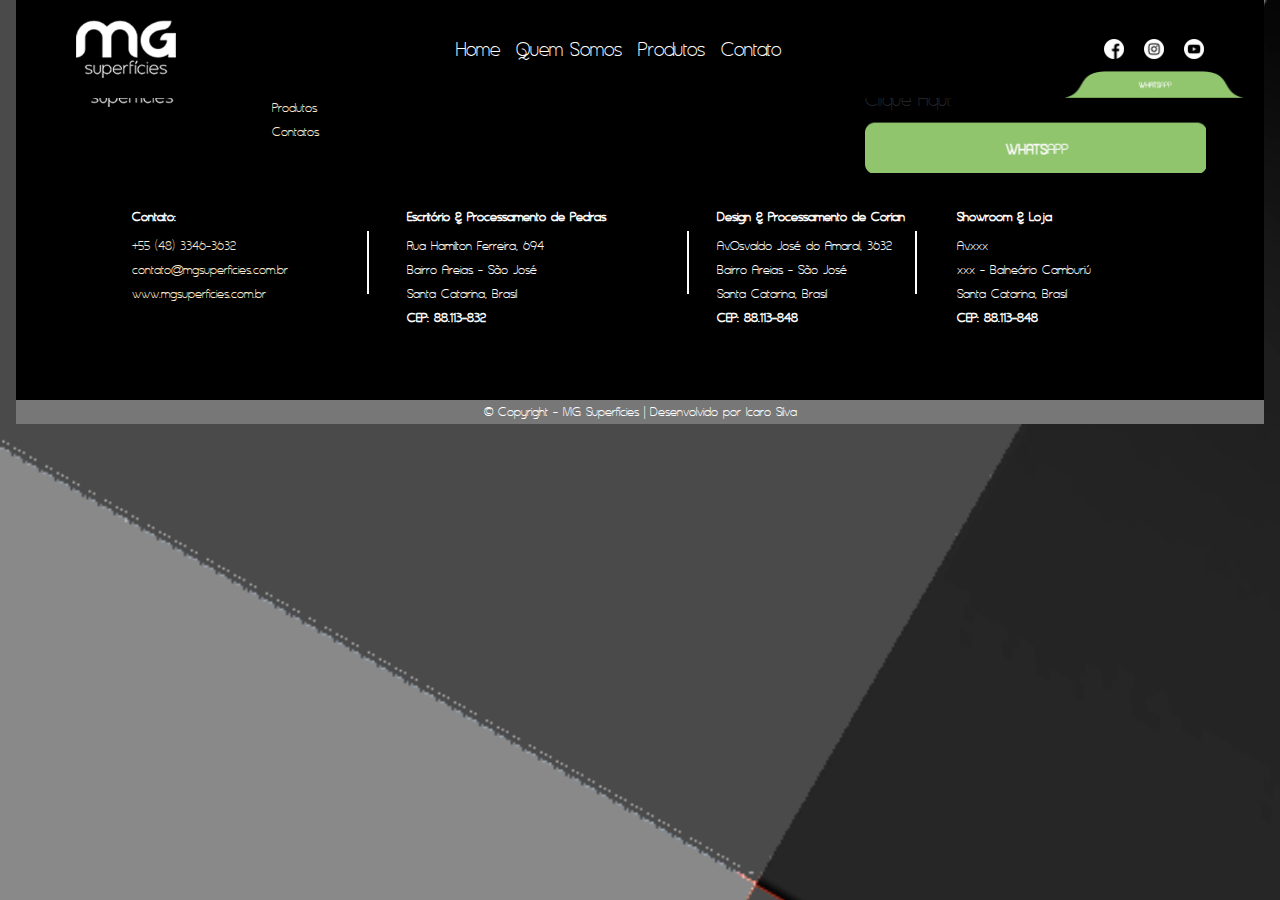
==== contatos/contatos.html @ 0e31f414 "Site Criado" ====
<!doctype html>
<html lang="en">

<head>
    <meta charset="utf-8">
    <meta name="viewport" content="width=device-width, initial-scale=1 shrink-to-fit=no">
    <title>Contato - MG Superfícies</title>


    <!-- Bootstrap core CSS -->
    <link href="../css/bootstrap.min.css" rel="stylesheet">

    <style>
        .bd-placeholder-img {
            font-size: 1.125rem;
            text-anchor: middle;
            -webkit-user-select: none;
            -moz-user-select: none;
            user-select: none;
        }


        @media (min-width: 768px) {
            .bd-placeholder-img-lg {
                font-size: 3.5rem;
            }
        }
    </style>

    <link href=".css/carousel.css" rel="stylesheet">
    <link rel="stylesheet" href="../css/navbar.css">
    <link rel="stylesheet" href="../css/styles.css">
</head>

<body>

    <header>
        <nav class="navbar navbar-expand-lg navbar-dark bg-dark  fixed-top fon"
            style="width: 1248px; margin: auto; background-image: url(../img/BARRA\ CABEÇALHO.png);">

            <a href="index.html" class="navbar-brand" style="margin-left: 60px;">
                <img src="../img/LOGO MG SUP.png" alt="" width="100px">
            </a>

            <a href="" class="navbar-brand">
                <div id="btn-wpp">
                    <img src="../img/BOTÃO WTHS.png" width="180px">
                </div>
            </a>

            <div class="collapse navbar-collapse " style="position: absolute; right: 475px; font-size: 24px;">
                <ul class="navbar-nav">
                    <li class="nav-item">
                        <a class="nav-link active" aria-current="page" href="../index.html">Home</a>
                    </li>
                    <li class="nav-item">
                        <a class="nav-link active" aria-current="page" href="../quem-somos/quem-somos.html">Quem
                            Somos</a>
                    </li>
                    <li class="nav-item">
                        <a class="nav-link active" aria-current="page" href="../produtos/produtos.html">Produtos</a>
                    </li>
                    <li class="nav-item">
                        <a class="nav-link active" aria-current="page" href="../contatos/contatos.html">Contato</a>
                    </li>


                </ul>
            </div>

            <div class="collapse navbar-collapse">
                <ul class="navbar-nav" style="margin-left: auto; margin-right: 50px;">
                    <li class="nav-item">
                        <a href="https://www.facebook.com">
                            <img src="../img/facebook.png" width="20px" style="margin: 10px;">
                        </a>
                    </li>

                    <li class="nav-item">
                        <a href="https://www.instagram.com">
                            <img src="../img/instagram.png" width="20px" style="margin: 10px;">
                        </a>
                    </li>

                    <li class="nav-item">
                        <a href="https://www.youtube.com">
                            <img src="../img/youtube.png" width="20px" style="margin: 10px;">
                        </a>
                    </li>
                </ul>
            </div>


            <a href=""></a>
        </nav>
    </header>

    <main class="clearfix" style="width: 1248px; margin: auto;">








        <!-- FOOTER -->
        <footer style="background-image: url('../img/Fundo\ -\ COMPLET.png'); height: 400px;">
            <br><br>
            <div class="container">
                <div class="row">
                    <div class="col-md-2">
                        <a href="#">
                            <img src="../img/LOGO MG SUP.png" width="100px">
                        </a>
                    </div>
                    <div class="col-md-2">
                        <a href="../index.html">Home</a><br>
                        <a href="../quem-somos/quem-somos.html">Quem Somos</a><br>
                        <a href="../produtos/produtos.html">Produtos</a><br>
                        <a href="../contatos/contatos.html">Contatos</a>
                    </div>
                    <div class="col-md-2">
                        <a href="">Nossos Consultores</a><br>
                        <a href="">Regiões</a>
                    </div>
                    <div class="col-md-2">
                        <a href="">Trabalhe Conosco</a><br>
                        <a href="">Agende uma Visita</a>
                    </div>
                    <div class="col-md-4" style="position: absolute; right: 0;">
                        <h4>SAC via Whatsapp</h4>
                        <h4>Clique Aqui: </h4>
                        <a href="">
                            <img src="../img/botão wpp footer.png" alt="">
                        </a>
                    </div>
                </div>
                <br><br>
                <div class="row clearfix" style="margin: 10px; padding: 5px;">

                    <div class="col-md-3" style="position: absolute; left: 120px; color: white;">
                        <h6>
                            <strong>Contato: </strong><br>
                        </h6>
                        <a href="">+55 (48) 3346-3632</a><br>
                        <a href="">contato@mgsuperficies.com.br</a><br>
                        <a href="">www.mgsuperficies.com.br</a>
                    </div>
                    <div class="col-md-1" style="position: absolute; left: 355px;">
                        <br>
                        <img src="../img/Retângulo 7 copiar - ENDEREÇOS.png" alt="">
                    </div>
                    <div class="col-md-3" style="position: absolute; left: 395px; color: white;">
                        <h6>
                            <strong>Escritório & Processamento de Pedras</strong><br>
                        </h6>
                        <p>
                            Rua Hamilton Ferreira, 694 <br>
                            Bairro Areias - São José <br>
                            Santa Catarina, Brasil <br>
                            <strong>CEP: 88.113-832</strong>
                        </p>
                    </div>
                    <div class="col-md-1" style="position: absolute; left: 675px;">
                        <br>
                        <img src="../img/Retângulo 7 copiar - ENDEREÇOS.png" alt="">
                    </div>
                    <div class="col-md-3" style="position: absolute; left: 705px; color: white;">
                        <h6>
                            <strong>Design & Processamento de Corian</strong><br>
                        </h6>
                        <p>
                            Av.Osvaldo José do Amaral, 3632 <br>
                            Bairro Areias - São José <br>
                            Santa Catarina, Brasil <br>
                            <strong>CEP: 88.113-848</strong>
                        </p>
                    </div>
                    <div class="col-md-1" style="position: absolute; right: 270px;">
                        <br>
                        <img src="../img/Retângulo 7 copiar - ENDEREÇOS.png" alt="">
                    </div>
                    <div class="col-md-3" style="position: absolute; right: 15px; color: white;">
                        <h6>
                            <strong>Showroom & Loja</strong><br>
                        </h6>
                        <p>
                            Av.xxx <br>
                            xxx - Balneário Camburiú <br>
                            Santa Catarina, Brasil <br>
                            <strong>CEP: 88.113-848</strong>
                        </p>
                    </div>
                </div>
            </div>
        </footer>
        <div
            style="background-image: url(../img/Barra\ Desenvolvedor\ -SEM\ TEXT.png); text-align: center; color: white;">
            <p>© Copyright - MG Superfícies | Desenvolvido por <a href="https://github.com/ifadara"
                    style="color: white;">Icaro Silva</a>
            </p>
        </div>
    </main>


    <script src="js/bootstrap.bundle.min.js"></script>
    <script src="https://code.jquery.com/jquery-3.3.1.slim.min.js"
        integrity="sha384-q8i/X+965DzO0rT7abK41JStQIAqVgRVzpbzo5smXKp4YfRvH+8abtTE1Pi6jizo"
        crossorigin="anonymous"></script>
    <script src="https://cdnjs.cloudflare.com/ajax/libs/popper.js/1.14.3/umd/popper.min.js"
        integrity="sha384-ZMP7rVo3mIykV+2+9J3UJ46jBk0WLaUAdn689aCwoqbBJiSnjAK/l8WvCWPIPm49"
        crossorigin="anonymous"></script>
    <script src="https://stackpath.bootstrapcdn.com/bootstrap/4.1.3/js/bootstrap.min.js"
        integrity="sha384-ChfqqxuZUCnJSK3+MXmPNIyE6ZbWh2IMqE241rYiqJxyMiZ6OW/JmZQ5stwEULTy"
        crossorigin="anonymous"></script>



</body>

</html>
---- css/navbar.css ----
.navbar {
  margin-bottom: 20px;
  height: 98px; 
  background-color: black;
}
---- css/styles.css ----
@font-face {
    font-family: Asenine;
    src: url('../asenine/ASENINE_.ttf');
}
body{
    background-image: url('../img/Fundo-Site.png');
    background-size: 100%;
    font-family: Asenine;
    font-size: 16px;
    position: relative;
}


html{
    height: 100%;
}

a{
    text-decoration: none;
    color: blanchedalmond;
}

#descricao{
    font-family: Arial, Helvetica, sans-serif;
    font-size: 16px;
}

#navbar{
    width: 1248px; 
    margin: auto; 
    background-image: url(../img/BARRA\ CABEÇALHO.png);
}

#navbar-collapse{
    position: absolute; 
    right: 475px; 
    font-size: 24px;
}
#navbar-redes{
    margin-left: auto; 
    margin-right: 50px;
}
#btn-wpp{
    position: absolute;
    right: 20px;
    bottom: 0;
}

.img-fluid{
    position: absolute;
    left: auto;
}
.prcsdr-prm, .aba{
    float: left;
}

.aba, .link-aba{
    display: block;
    padding: 0 2em;
    line-height: 3em;
}
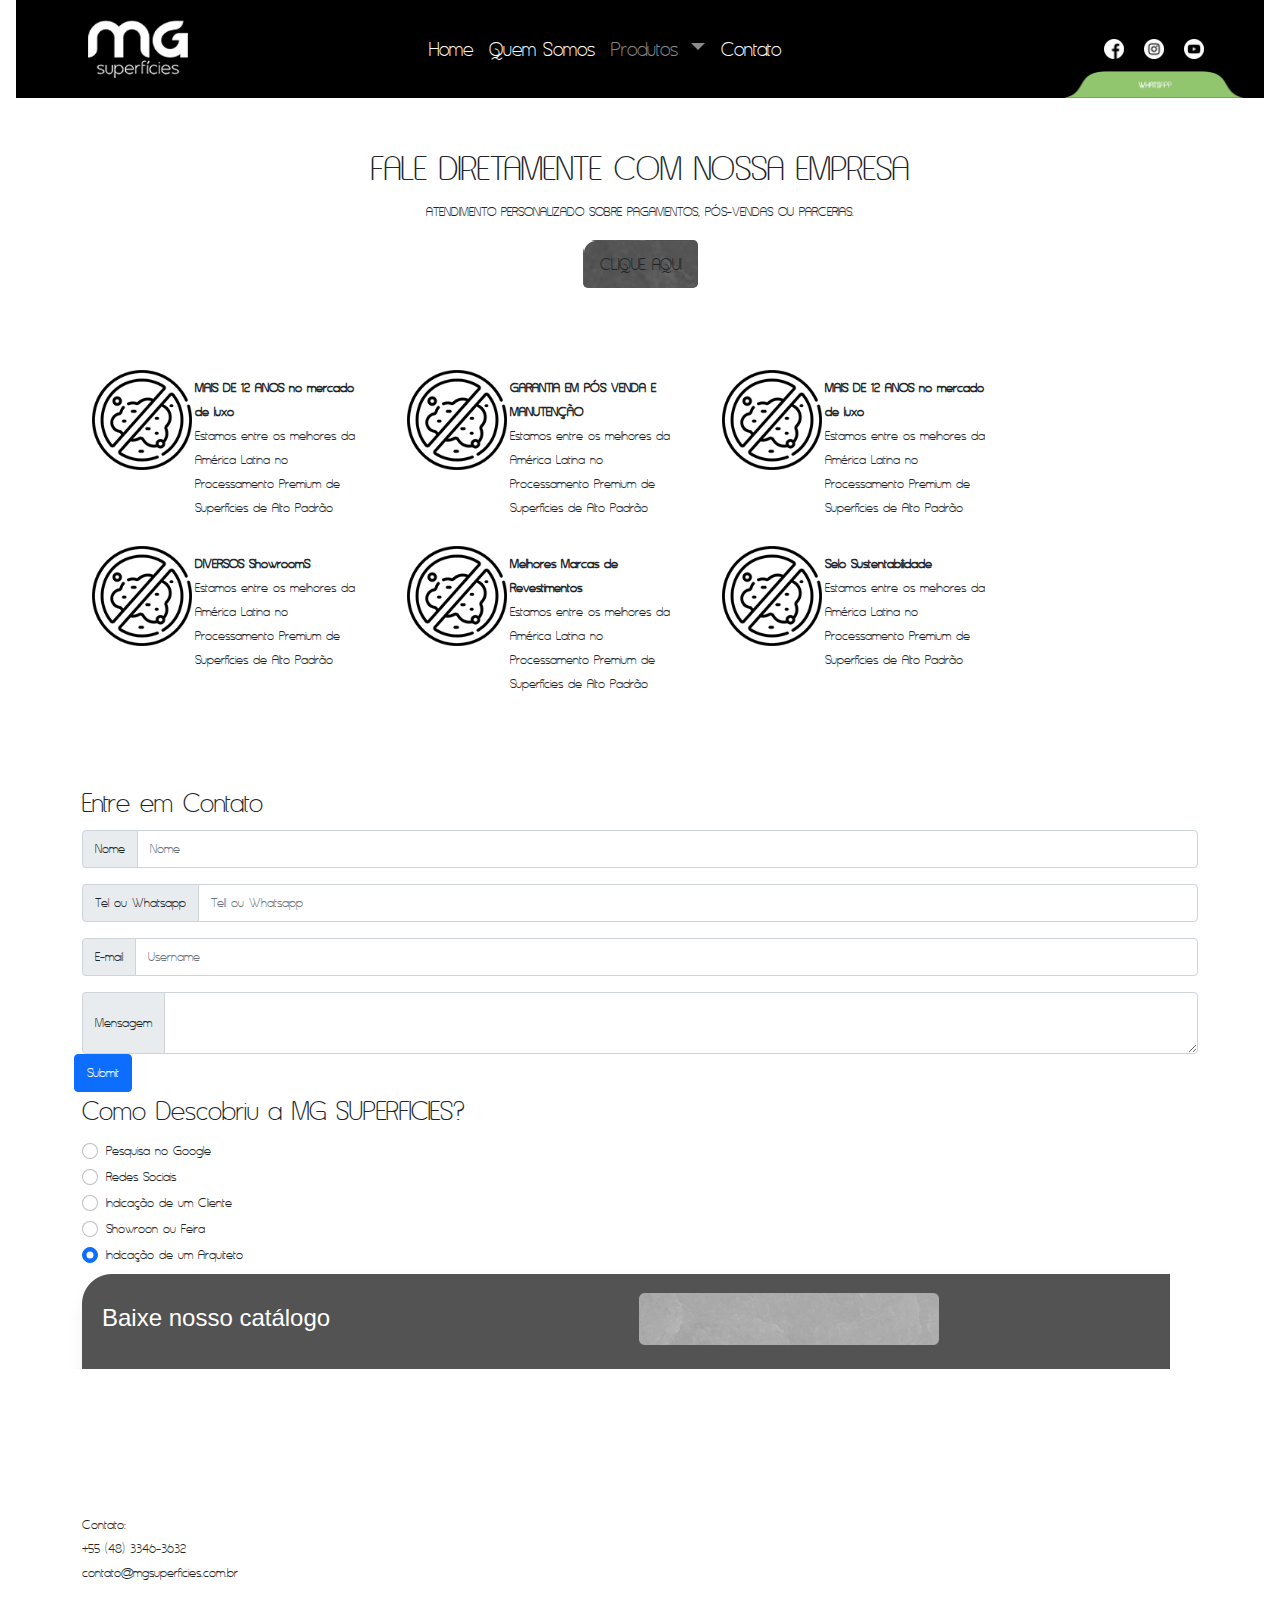
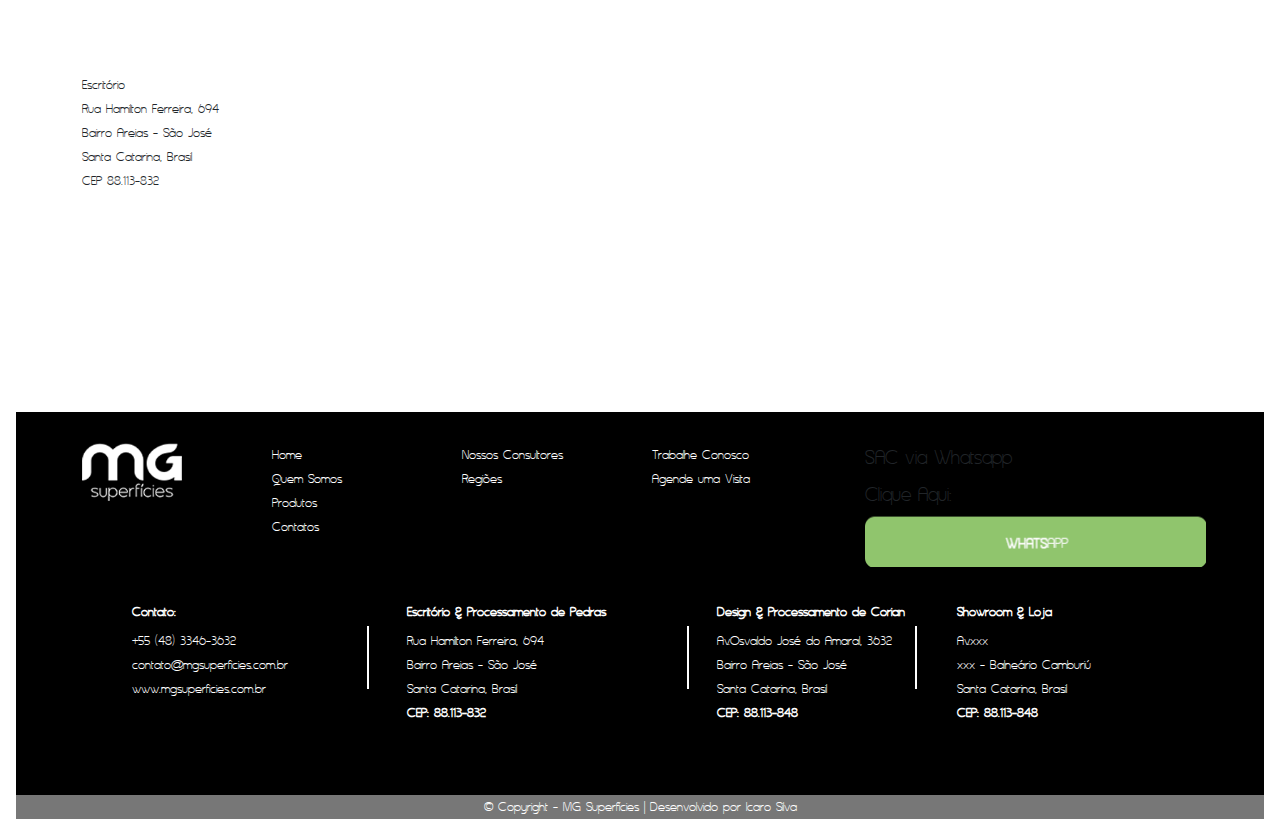
==== commit 42a455b9: "Paginação" ====
--- a/contatos/contatos.html
+++ b/contatos/contatos.html
@@ -32,15 +32,21 @@
     <link rel="stylesheet" href="../css/styles.css">
 </head>
 
-<body>
+<body style="background: white;">
 
     <header>
-        <nav class="navbar navbar-expand-lg navbar-dark bg-dark  fixed-top fon"
-            style="width: 1248px; margin: auto; background-image: url(../img/BARRA\ CABEÇALHO.png);">
-
-            <a href="index.html" class="navbar-brand" style="margin-left: 60px;">
-                <img src="../img/LOGO MG SUP.png" alt="" width="100px">
-            </a>
+        <nav class="navbar navbar-expand-lg navbar-dark bg-dark  fixed-top fon" id="navbar">
+
+            <div class="container">
+                <a href="#" class="navbar-brand" style="margin-left: 60px;">
+                    <img src="../img/LOGO MG SUP.png" alt="" width="100px">
+                </a>
+            </div>
+
+
+            <button class="navbar-toggler" data-toggle="collapse" data-target="#navbar-collapse">
+                <i class="fas fa-bars"></i>
+            </button>
 
             <a href="" class="navbar-brand">
                 <div id="btn-wpp">
@@ -48,7 +54,7 @@
                 </div>
             </a>
 
-            <div class="collapse navbar-collapse " style="position: absolute; right: 475px; font-size: 24px;">
+            <div class="collapse navbar-collapse " id="navbar-collapse">
                 <ul class="navbar-nav">
                     <li class="nav-item">
                         <a class="nav-link active" aria-current="page" href="../index.html">Home</a>
@@ -57,8 +63,18 @@
                         <a class="nav-link active" aria-current="page" href="../quem-somos/quem-somos.html">Quem
                             Somos</a>
                     </li>
-                    <li class="nav-item">
-                        <a class="nav-link active" aria-current="page" href="../produtos/produtos.html">Produtos</a>
+                    <li class="nav-item dropdown">
+                        <a class="nav-link dropdown-toggle" href="#" id="navbarDropdown" role="link"
+                            data-bs-toggle="dropdown" aria-expanded="true">
+                            Produtos
+                        </a>
+                        <ul class="dropdown-menu" aria-labelledby="navbarDropdown">
+                            <li><a class="dropdown-item" href="../produtos/corian.html">Corian</a></li>
+                            <li><a class="dropdown-item" href="../produtos/dekton.html">Dekton</a></li>
+                            <li><a class="dropdown-item" href="../produtos/silestone.html">Silestone</a></li>
+                            <li><a class="dropdown-item" href="../produtos/diamond.html">Diamond</a></li>
+                            <li><a class="dropdown-item" href="../produtos/neolith.html">Neolith</a></li>
+                        </ul>
                     </li>
                     <li class="nav-item">
                         <a class="nav-link active" aria-current="page" href="../contatos/contatos.html">Contato</a>
@@ -69,7 +85,7 @@
             </div>
 
             <div class="collapse navbar-collapse">
-                <ul class="navbar-nav" style="margin-left: auto; margin-right: 50px;">
+                <ul class="navbar-nav" id="navbar-redes">
                     <li class="nav-item">
                         <a href="https://www.facebook.com">
                             <img src="../img/facebook.png" width="20px" style="margin: 10px;">
@@ -94,16 +110,264 @@
             <a href=""></a>
         </nav>
     </header>
-
+    <br><br><br><br><br><br>
     <main class="clearfix" style="width: 1248px; margin: auto;">
 
 
-
-
-
-
-
-
+        <div class="container">
+            <div style="text-align: center;">
+                <h1>FALE DIRETAMENTE COM NOSSA EMPRESA</h1>
+                <p>ATENDIMENTO PERSONALIZADO SOBRE PAGAMENTOS, PÓS-VENDAS OU PARCERIAS.</p>
+                <button type="button" class="btn btn-lg" style="background-image: url('img/Botão.png');">CLIQUE
+                    AQUI</button>
+            </div>
+
+            <br><br><br>
+
+            <div class="row">
+                <div class="col-md-4" style="max-width: 315px;">
+                    <div class="row g-0">
+                        <div class="col-md-4">
+                            <img src="img/Flatcoin.png" class="img-fluid rounded-start" width="100" height="77"
+                                style="margin: 10px;">
+                        </div>
+
+                        <div class="col-md-8">
+                            <div class="card-body">
+                                <p class="card-text">
+                                    <strong>MAIS DE 12 ANOS no mercado de luxo</strong><br>
+                                    Estamos entre os melhores da América Latina no Processamento Premium de Superfícies
+                                    de Alto Padrão
+
+                                </p>
+                            </div>
+                        </div>
+                    </div>
+                </div>
+                <div class=" col-md-4" style="max-width: 315px;">
+                    <div class="row g-0">
+                        <div class="col-md-4">
+                            <img src="img/Flatcoin.png" class="img-fluid rounded-start" width="100" height="77"
+                                style="margin: 10px;">
+                        </div>
+
+                        <div class="col-md-8">
+                            <div class="card-body">
+                                <p class="card-text">
+                                    <strong>GARANTIA EM PÓS VENDA E MANUTENÇÃO</strong><br>
+                                    Estamos entre os melhores da América Latina no Processamento Premium de Superfícies
+                                    de Alto Padrão
+
+                                </p>
+                            </div>
+                        </div>
+                    </div>
+                </div>
+                <div class="col-md-4" style="max-width: 315px;">
+                    <div class="row g-0">
+                        <div class="col-md-4">
+                            <img src="img/Flatcoin.png" class="img-fluid rounded-start" width="100" height="77"
+                                style="margin: 10px;">
+                        </div>
+
+                        <div class="col-md-8">
+                            <div class="card-body">
+                                <p class="card-text">
+                                    <strong>MAIS DE 12 ANOS no mercado de luxo</strong><br>
+                                    Estamos entre os melhores da América Latina no Processamento Premium de Superfícies
+                                    de Alto Padrão
+
+                                </p>
+                            </div>
+                        </div>
+                    </div>
+                </div>
+
+
+            </div>
+
+            <div class="row">
+                <div class="col-md-4" style="max-width: 315px;">
+                    <div class="row g-0">
+                        <div class="col-md-4">
+                            <img src="img/Flatcoin.png" class="img-fluid rounded-start" width="100" height="77"
+                                style="margin: 10px;">
+                        </div>
+
+                        <div class="col-md-8">
+                            <div class="card-body">
+                                <p class="card-text">
+                                    <strong>DIVERSOS ShowroomS</strong><br>
+                                    Estamos entre os melhores da América Latina no Processamento Premium de Superfícies
+                                    de Alto Padrão
+
+                                </p>
+                            </div>
+                        </div>
+                    </div>
+                </div>
+                <div class="col-md-4" style="max-width: 315px;">
+                    <div class="row g-0">
+                        <div class="col-md-4">
+                            <img src="img/Flatcoin.png" class="img-fluid rounded-start" width="100" height="77"
+                                style="margin: 10px;">
+                        </div>
+
+                        <div class="col-md-8">
+                            <div class="card-body">
+                                <p class="card-text">
+                                    <strong>Melhores Marcas de Revestimentos</strong><br>
+                                    Estamos entre os melhores da América Latina no Processamento Premium de Superfícies
+                                    de Alto Padrão
+
+                                </p>
+                            </div>
+                        </div>
+                    </div>
+                </div>
+                <div class="col-md-4" style="max-width: 315px;">
+                    <div class="row g-0">
+                        <div class="col-md-4">
+                            <img src="img/Flatcoin.png" class="img-fluid rounded-start" width="100" height="77"
+                                style="margin: 10px;">
+                        </div>
+
+                        <div class="col-md-8">
+                            <div class="card-body">
+                                <p class="card-text">
+                                    <strong>Selo Sustentabilidade</strong><br>
+                                    Estamos entre os melhores da América Latina no Processamento Premium de Superfícies
+                                    de Alto Padrão
+
+                                </p>
+                            </div>
+                        </div>
+                    </div>
+                </div>
+
+
+            </div>
+
+            <br><br><br>
+
+            <h2>Entre em Contato</h2>
+
+            <form class="row row-cols-lg-auto g-3 align-items-center">
+                <div class="input-group flex-nowrap">
+                    <span class="input-group-text" id="addon-wrapping">Nome</span>
+                    <input type="text" class="form-control" placeholder="Nome" aria-label="Username"
+                        aria-describedby="addon-wrapping">
+                </div>
+
+                <div class="input-group flex-nowrap">
+                    <span class="input-group-text" id="addon-wrapping">Tel ou Whatsapp</span>
+                    <input type="text" class="form-control" placeholder="Tell ou Whatsapp" aria-label="Username"
+                        aria-describedby="addon-wrapping">
+                </div>
+
+                <div class="input-group flex-nowrap">
+                    <span class="input-group-text" id="addon-wrapping">E-mail</span>
+                    <input type="text" class="form-control" placeholder="Username" aria-label="Username"
+                        aria-describedby="addon-wrapping">
+                </div>
+
+                <div class="input-group">
+                    <span class="input-group-text">Mensagem</span>
+                    <textarea class="form-control" aria-label="With textarea"></textarea>
+                </div>
+
+                <div class="row">
+                    <button type="submit" class="btn btn-primary">Submit</button>
+                </div>
+
+            </form>
+
+            <div>
+                <h2>Como Descobriu a MG SUPERFICIES?</h2>
+
+                <div class="form-check">
+                    <input class="form-check-input" type="radio" name="exampleRadios" id="exampleRadios1"
+                        value="option1" checked>
+                    <label class="form-check-label" for="exampleRadios1">
+                        Pesquisa no Google
+                    </label>
+                </div>
+                <div class="form-check">
+                    <input class="form-check-input" type="radio" name="exampleRadios" id="exampleRadios2"
+                        value="option2">
+                    <label class="form-check-label" for="exampleRadios2">
+                        Redes Sociais
+                    </label>
+                </div>
+                <div class="form-check">
+                    <input class="form-check-input" type="radio" name="exampleRadios" id="exampleRadios1"
+                        value="option1" checked>
+                    <label class="form-check-label" for="exampleRadios1">
+                        Indicação de um Cliente
+                    </label>
+                </div>
+                <div class="form-check">
+                    <input class="form-check-input" type="radio" name="exampleRadios" id="exampleRadios2"
+                        value="option2">
+                    <label class="form-check-label" for="exampleRadios2">
+                        Showroon ou Feira
+                    </label>
+                </div>
+                <div class="form-check">
+                    <input class="form-check-input" type="radio" name="exampleRadios" id="exampleRadios1"
+                        value="option1" checked>
+                    <label class="form-check-label" for="exampleRadios1">
+                        Indicação de um Arquiteto
+                    </label>
+                </div>
+            </div>
+
+
+            <div class="row"
+                style="background-image: url(img/Retângulo\ 13\ copiar\ 2.png); width: 1100px; height: 100px;;">
+                <h4 class="col-md-4"
+                    style="margin:auto; margin-left: 20px; color: white; font-family: Arial, Helvetica, sans-serif;">
+                    Baixe nosso catálogo</h4>
+                <a class="col-md-5" href="" style="margin: auto; margin-left: auto;"><img src="img/Botão Email.png"
+                        width="300"></a>
+            </div>
+
+            <br><br><br>
+
+
+
+            <div class="row">
+                <div class="col-md-5">
+                    <br><br><br>
+                    <p>
+                        Contato: <br>
+                        +55 (48) 3346-3632 <br>
+                        contato@mgsuperficies.com.br
+
+                    </p>
+                    <br><br><br>
+                    <p>
+                        Escritório <br>
+                        Rua Hamilton Ferreira, 694 <br>
+                        Bairro Areias - São José <br>
+                        Santa Catarina, Brasil <br>
+                        CEP 88.113-832
+
+                    </p>
+                </div>
+
+                <div class="col-md-5">
+                    <iframe
+                        src="https://www.google.com/maps/embed?pb=!1m18!1m12!1m3!1d3537.2483935640776!2d-48.642432785429456!3d-27.554800526923472!2m3!1f0!2f0!3f0!3m2!1i1024!2i768!4f13.1!3m3!1m2!1s0x95274bd83e5f964b%3A0x1d046dc19f5e97c5!2sR.%20Hamilton%20Ferreira%2C%20694%20-%20Areias%2C%20S%C3%A3o%20Jos%C3%A9%20-%20SC%2C%2088113-832!5e0!3m2!1spt-BR!2sbr!4v1624649528633!5m2!1spt-BR!2sbr"
+                        width="600" height="450" allowfullscreen="" loading="lazy"></iframe>
+                </div>
+            </div>
+
+
+
+
+            <br><br><br><br>
+        </div>
         <!-- FOOTER -->
         <footer style="background-image: url('../img/Fundo\ -\ COMPLET.png'); height: 400px;">
             <br><br>
--- a/css/styles.css
+++ b/css/styles.css
@@ -1,3 +1,7 @@
+*{
+    margin: 0;
+    padding: 0;
+}
 @font-face {
     font-family: Asenine;
     src: url('../asenine/ASENINE_.ttf');
@@ -17,7 +21,7 @@
 
 a{
     text-decoration: none;
-    color: blanchedalmond;
+    color:white;
 }
 
 #descricao{
@@ -46,6 +50,19 @@
     bottom: 0;
 }
 
+.selo{
+    font-family: Arial, Helvetica, sans-serif;
+    font-size: 14px;
+    height: 140px;
+    width: 400px;
+    float: left;
+
+}
+.bio{
+    font-size: 22px;
+    margin-right: 25px;
+
+}
 .img-fluid{
     position: absolute;
     left: auto;
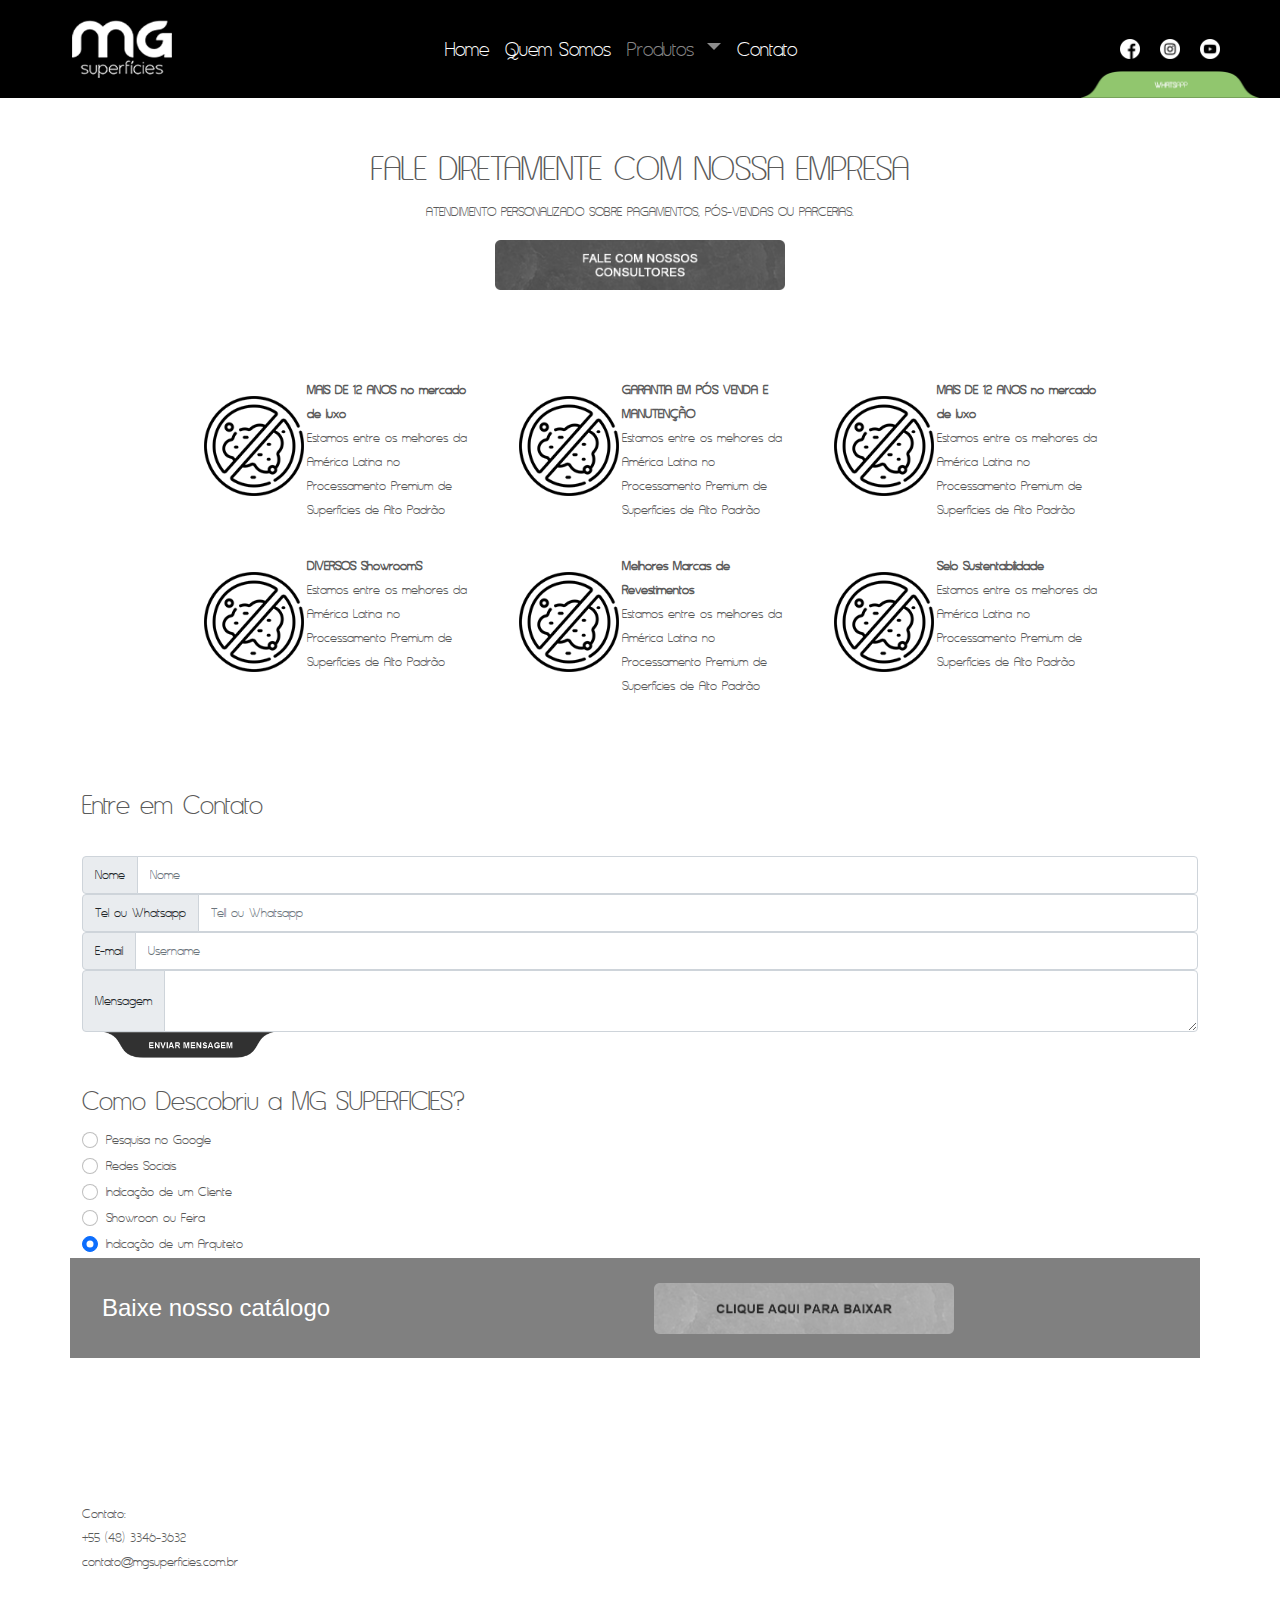
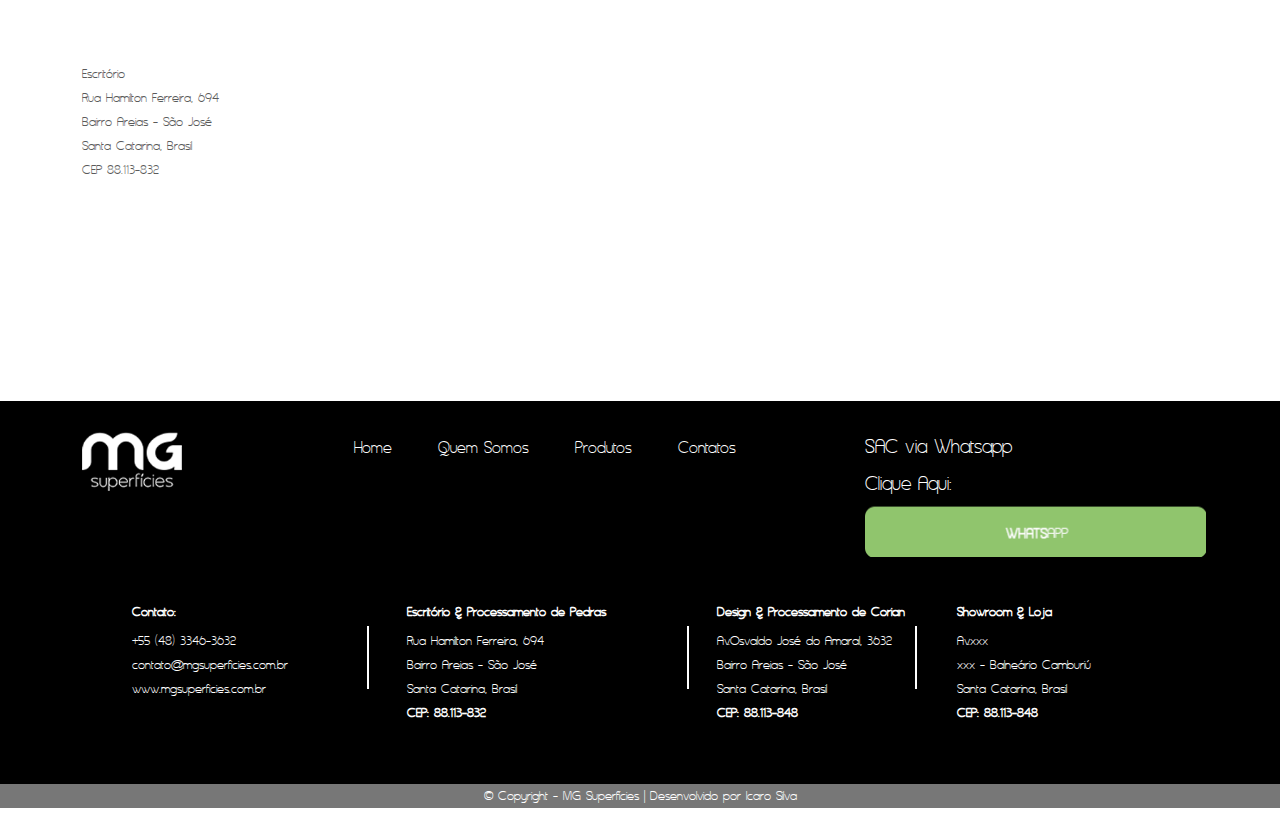
==== commit 35b9fb9d: "semi concluido" ====
--- a/contatos/contatos.html
+++ b/contatos/contatos.html
@@ -27,7 +27,7 @@
         }
     </style>
 
-    <link href=".css/carousel.css" rel="stylesheet">
+    <link href="../css/carousel.css" rel="stylesheet">
     <link rel="stylesheet" href="../css/navbar.css">
     <link rel="stylesheet" href="../css/styles.css">
 </head>
@@ -64,7 +64,7 @@
                             Somos</a>
                     </li>
                     <li class="nav-item dropdown">
-                        <a class="nav-link dropdown-toggle" href="#" id="navbarDropdown" role="link"
+                        <a class="nav-link dropdown-toggle" href="#" id="navbarDropdown" role="button"
                             data-bs-toggle="dropdown" aria-expanded="true">
                             Produtos
                         </a>
@@ -111,23 +111,23 @@
         </nav>
     </header>
     <br><br><br><br><br><br>
-    <main class="clearfix" style="width: 1248px; margin: auto;">
+    <main>
 
 
         <div class="container">
             <div style="text-align: center;">
                 <h1>FALE DIRETAMENTE COM NOSSA EMPRESA</h1>
                 <p>ATENDIMENTO PERSONALIZADO SOBRE PAGAMENTOS, PÓS-VENDAS OU PARCERIAS.</p>
-                <button type="button" class="btn btn-lg" style="background-image: url('img/Botão.png');">CLIQUE
-                    AQUI</button>
+                <a href=""><img src="../img/Botão - COMPLETO.png" width="290px"></a>
             </div>
 
             <br><br><br>
 
-            <div class="row">
+            <div class="row" style="margin-left: 100px;">
                 <div class="col-md-4" style="max-width: 315px;">
                     <div class="row g-0">
                         <div class="col-md-4">
+                            <br>
                             <img src="img/Flatcoin.png" class="img-fluid rounded-start" width="100" height="77"
                                 style="margin: 10px;">
                         </div>
@@ -147,6 +147,7 @@
                 <div class=" col-md-4" style="max-width: 315px;">
                     <div class="row g-0">
                         <div class="col-md-4">
+                            <br>
                             <img src="img/Flatcoin.png" class="img-fluid rounded-start" width="100" height="77"
                                 style="margin: 10px;">
                         </div>
@@ -166,6 +167,7 @@
                 <div class="col-md-4" style="max-width: 315px;">
                     <div class="row g-0">
                         <div class="col-md-4">
+                            <br>
                             <img src="img/Flatcoin.png" class="img-fluid rounded-start" width="100" height="77"
                                 style="margin: 10px;">
                         </div>
@@ -186,10 +188,11 @@
 
             </div>
 
-            <div class="row">
+            <div class="row" style="margin-left: 100px;">
                 <div class="col-md-4" style="max-width: 315px;">
                     <div class="row g-0">
                         <div class="col-md-4">
+                            <br>
                             <img src="img/Flatcoin.png" class="img-fluid rounded-start" width="100" height="77"
                                 style="margin: 10px;">
                         </div>
@@ -209,6 +212,7 @@
                 <div class="col-md-4" style="max-width: 315px;">
                     <div class="row g-0">
                         <div class="col-md-4">
+                            <br>
                             <img src="img/Flatcoin.png" class="img-fluid rounded-start" width="100" height="77"
                                 style="margin: 10px;">
                         </div>
@@ -228,6 +232,7 @@
                 <div class="col-md-4" style="max-width: 315px;">
                     <div class="row g-0">
                         <div class="col-md-4">
+                            <br>
                             <img src="img/Flatcoin.png" class="img-fluid rounded-start" width="100" height="77"
                                 style="margin: 10px;">
                         </div>
@@ -252,35 +257,38 @@
 
             <h2>Entre em Contato</h2>
 
-            <form class="row row-cols-lg-auto g-3 align-items-center">
-                <div class="input-group flex-nowrap">
+            <br>
+            <form class="row row-cols-lg-auto">
+                <div class="input-group flex-nowrap" style="margin: 0px;">
                     <span class="input-group-text" id="addon-wrapping">Nome</span>
                     <input type="text" class="form-control" placeholder="Nome" aria-label="Username"
                         aria-describedby="addon-wrapping">
                 </div>
 
-                <div class="input-group flex-nowrap">
+                <div class="input-group flex-nowrap" style="margin: 0px;">
                     <span class="input-group-text" id="addon-wrapping">Tel ou Whatsapp</span>
                     <input type="text" class="form-control" placeholder="Tell ou Whatsapp" aria-label="Username"
                         aria-describedby="addon-wrapping">
                 </div>
 
-                <div class="input-group flex-nowrap">
+                <div class="input-group flex-nowrap" style="margin: 0px;">
                     <span class="input-group-text" id="addon-wrapping">E-mail</span>
                     <input type="text" class="form-control" placeholder="Username" aria-label="Username"
                         aria-describedby="addon-wrapping">
                 </div>
 
-                <div class="input-group">
+                <div class="input-group" style="margin: 0px;">
                     <span class="input-group-text">Mensagem</span>
                     <textarea class="form-control" aria-label="With textarea"></textarea>
                 </div>
 
-                <div class="row">
-                    <button type="submit" class="btn btn-primary">Submit</button>
+                <div class="row" style="margin-left: 10px;">
+                    <a href=""><img src="img/BOTÃO ENVIAR.png" width="170px"></a>
                 </div>
 
             </form>
+
+            <br>
 
             <div>
                 <h2>Como Descobriu a MG SUPERFICIES?</h2>
@@ -323,8 +331,7 @@
             </div>
 
 
-            <div class="row"
-                style="background-image: url(img/Retângulo\ 13\ copiar\ 2.png); width: 1100px; height: 100px;;">
+            <div class="row" style="background-color: grey; width: 1130px; height: 100px;;">
                 <h4 class="col-md-4"
                     style="margin:auto; margin-left: 20px; color: white; font-family: Arial, Helvetica, sans-serif;">
                     Baixe nosso catálogo</h4>
@@ -336,30 +343,32 @@
 
 
 
-            <div class="row">
-                <div class="col-md-5">
-                    <br><br><br>
-                    <p>
-                        Contato: <br>
-                        +55 (48) 3346-3632 <br>
-                        contato@mgsuperficies.com.br
-
-                    </p>
-                    <br><br><br>
-                    <p>
-                        Escritório <br>
-                        Rua Hamilton Ferreira, 694 <br>
-                        Bairro Areias - São José <br>
-                        Santa Catarina, Brasil <br>
-                        CEP 88.113-832
-
-                    </p>
-                </div>
-
-                <div class="col-md-5">
-                    <iframe
-                        src="https://www.google.com/maps/embed?pb=!1m18!1m12!1m3!1d3537.2483935640776!2d-48.642432785429456!3d-27.554800526923472!2m3!1f0!2f0!3f0!3m2!1i1024!2i768!4f13.1!3m3!1m2!1s0x95274bd83e5f964b%3A0x1d046dc19f5e97c5!2sR.%20Hamilton%20Ferreira%2C%20694%20-%20Areias%2C%20S%C3%A3o%20Jos%C3%A9%20-%20SC%2C%2088113-832!5e0!3m2!1spt-BR!2sbr!4v1624649528633!5m2!1spt-BR!2sbr"
-                        width="600" height="450" allowfullscreen="" loading="lazy"></iframe>
+            <div>
+                <div class="row">
+                    <div class="col-md-5">
+                        <br><br><br>
+                        <p>
+                            Contato: <br>
+                            +55 (48) 3346-3632 <br>
+                            contato@mgsuperficies.com.br
+
+                        </p>
+                        <br><br><br>
+                        <p>
+                            Escritório <br>
+                            Rua Hamilton Ferreira, 694 <br>
+                            Bairro Areias - São José <br>
+                            Santa Catarina, Brasil <br>
+                            CEP 88.113-832
+
+                        </p>
+                    </div>
+
+                    <div class="col-md-7">
+                        <iframe
+                            src="https://www.google.com/maps/embed?pb=!1m18!1m12!1m3!1d3537.2483935640776!2d-48.642432785429456!3d-27.554800526923472!2m3!1f0!2f0!3f0!3m2!1i1024!2i768!4f13.1!3m3!1m2!1s0x95274bd83e5f964b%3A0x1d046dc19f5e97c5!2sR.%20Hamilton%20Ferreira%2C%20694%20-%20Areias%2C%20S%C3%A3o%20Jos%C3%A9%20-%20SC%2C%2088113-832!5e0!3m2!1spt-BR!2sbr!4v1624649528633!5m2!1spt-BR!2sbr"
+                            width="700" height="450" allowfullscreen="" loading="lazy"></iframe>
+                    </div>
                 </div>
             </div>
 
@@ -378,21 +387,14 @@
                             <img src="../img/LOGO MG SUP.png" width="100px">
                         </a>
                     </div>
-                    <div class="col-md-2">
-                        <a href="../index.html">Home</a><br>
-                        <a href="../quem-somos/quem-somos.html">Quem Somos</a><br>
-                        <a href="../produtos/produtos.html">Produtos</a><br>
-                        <a href="../contatos/contatos.html">Contatos</a>
-                    </div>
-                    <div class="col-md-2">
-                        <a href="">Nossos Consultores</a><br>
-                        <a href="">Regiões</a>
-                    </div>
-                    <div class="col-md-2">
-                        <a href="">Trabalhe Conosco</a><br>
-                        <a href="">Agende uma Visita</a>
-                    </div>
-                    <div class="col-md-4" style="position: absolute; right: 0;">
+                    <div class="col-md-6" style="font-size: 20px; text-align: center;">
+                        <a href="../index.html" style="margin: 20px;">Home </a>
+                        <a href="quem-somos/quem-somos.html" style="margin: 20px;">Quem Somos</a>
+                        <a href="produtos/produtos.html" style="margin: 20px;">Produtos</a>
+                        <a href="contatos/contatos.html" style="margin: 20px;">Contatos</a>
+                    </div>
+
+                    <div class="col-md-4" style="position: absolute; right: 0; color: white;">
                         <h4>SAC via Whatsapp</h4>
                         <h4>Clique Aqui: </h4>
                         <a href="">
@@ -400,7 +402,7 @@
                         </a>
                     </div>
                 </div>
-                <br><br>
+                <br><br><br><br>
                 <div class="row clearfix" style="margin: 10px; padding: 5px;">
 
                     <div class="col-md-3" style="position: absolute; left: 120px; color: white;">
@@ -468,7 +470,7 @@
     </main>
 
 
-    <script src="js/bootstrap.bundle.min.js"></script>
+    <script src="../js/bootstrap.bundle.min.js"></script>
     <script src="https://code.jquery.com/jquery-3.3.1.slim.min.js"
         integrity="sha384-q8i/X+965DzO0rT7abK41JStQIAqVgRVzpbzo5smXKp4YfRvH+8abtTE1Pi6jizo"
         crossorigin="anonymous"></script>
--- a/css/carousel.css
+++ b/css/carousel.css
@@ -0,0 +1,91 @@
+/* GLOBAL STYLES
+-------------------------------------------------- */
+/* Padding below the footer and lighter body text */
+
+body {
+  color: #5a5a5a;
+}
+
+
+/* CUSTOMIZE THE CAROUSEL
+-------------------------------------------------- */
+
+/* Carousel base class */
+.carousel {
+  margin-bottom: 4rem;
+}
+/* Since positioning the image, we need to help out the caption */
+.carousel-caption {
+  bottom: 3rem;
+  z-index: 10;
+}
+
+/* Declare heights because of positioning of img element */
+.carousel-item {
+  height: 32rem;
+}
+.carousel-item > img {
+  position: absolute;
+  top: 0;
+  left: 0;
+  min-width: 100%;
+  height: 32rem;
+}
+
+
+/* MARKETING CONTENT
+-------------------------------------------------- */
+
+/* Center align the text within the three columns below the carousel */
+.marketing .col-lg-4 {
+  margin-bottom: 1.5rem;
+  text-align: center;
+}
+.marketing h2 {
+  font-weight: 400;
+}
+/* rtl:begin:ignore */
+.marketing .col-lg-4 p {
+  margin-right: .75rem;
+  margin-left: .75rem;
+}
+/* rtl:end:ignore */
+
+
+/* Featurettes
+------------------------- */
+
+.featurette-divider {
+  margin: 5rem 0; /* Space out the Bootstrap <hr> more */
+}
+
+/* Thin out the marketing headings */
+.featurette-heading {
+  font-weight: 300;
+  line-height: 1;
+  /* rtl:remove */
+  letter-spacing: -.05rem;
+}
+
+
+/* RESPONSIVE CSS
+-------------------------------------------------- */
+
+@media (min-width: 40em) {
+  /* Bump up size of carousel content */
+  .carousel-caption p {
+    margin-bottom: 1.25rem;
+    font-size: 1.25rem;
+    line-height: 1.4;
+  }
+
+  .featurette-heading {
+    font-size: 50px;
+  }
+}
+
+@media (min-width: 62em) {
+  .featurette-heading {
+    margin-top: 7rem;
+  }
+}
--- a/css/styles.css
+++ b/css/styles.css
@@ -1,6 +1,6 @@
 *{
-    margin: 0;
-    padding: 0;
+    margin: 0px;
+    padding: 0px;
 }
 @font-face {
     font-family: Asenine;
@@ -14,9 +14,8 @@
     position: relative;
 }
 
-
 html{
-    height: 100%;
+    margin: 0px;
 }
 
 a{
@@ -30,8 +29,7 @@
 }
 
 #navbar{
-    width: 1248px; 
-    margin: auto; 
+     
     background-image: url(../img/BARRA\ CABEÇALHO.png);
 }
 
@@ -48,6 +46,11 @@
     position: absolute;
     right: 20px;
     bottom: 0;
+}
+
+.depoimento{
+    background-image: url('../img/Retângulo\ 6.png');
+
 }
 
 .selo{
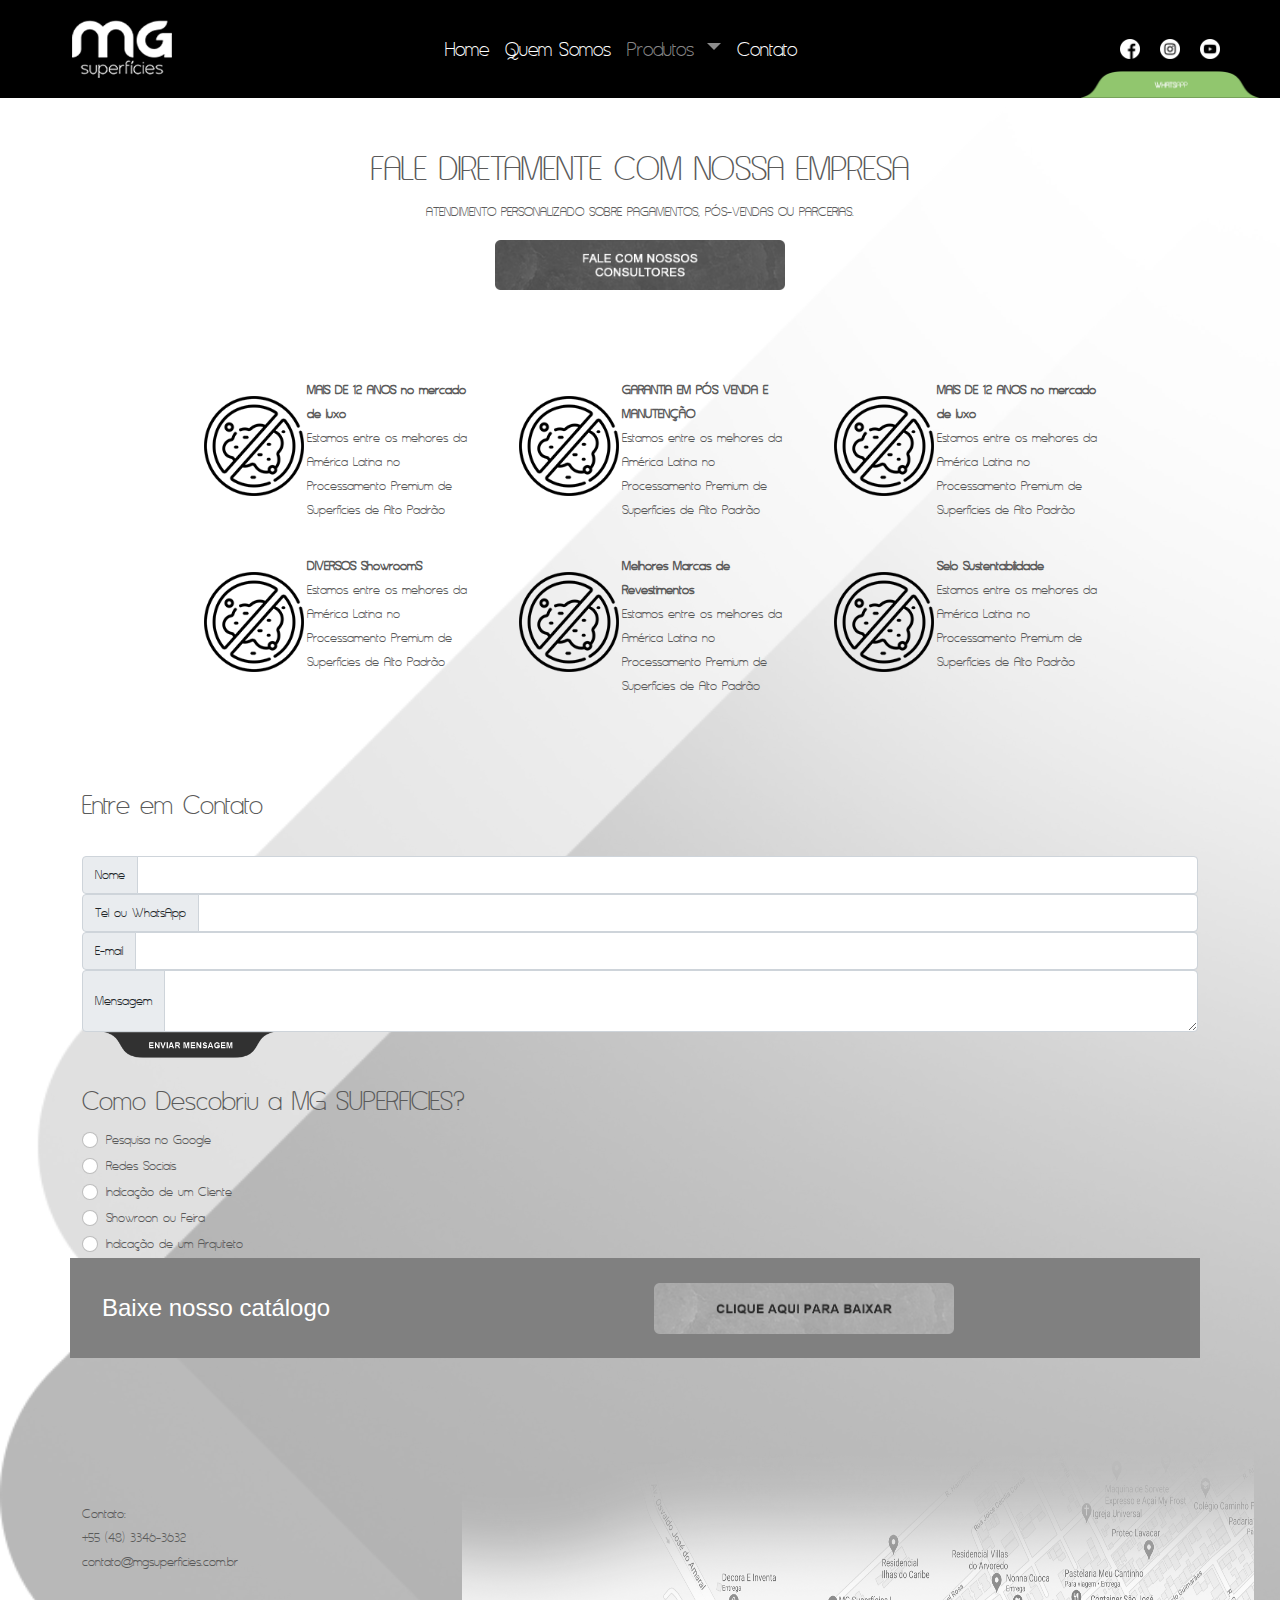
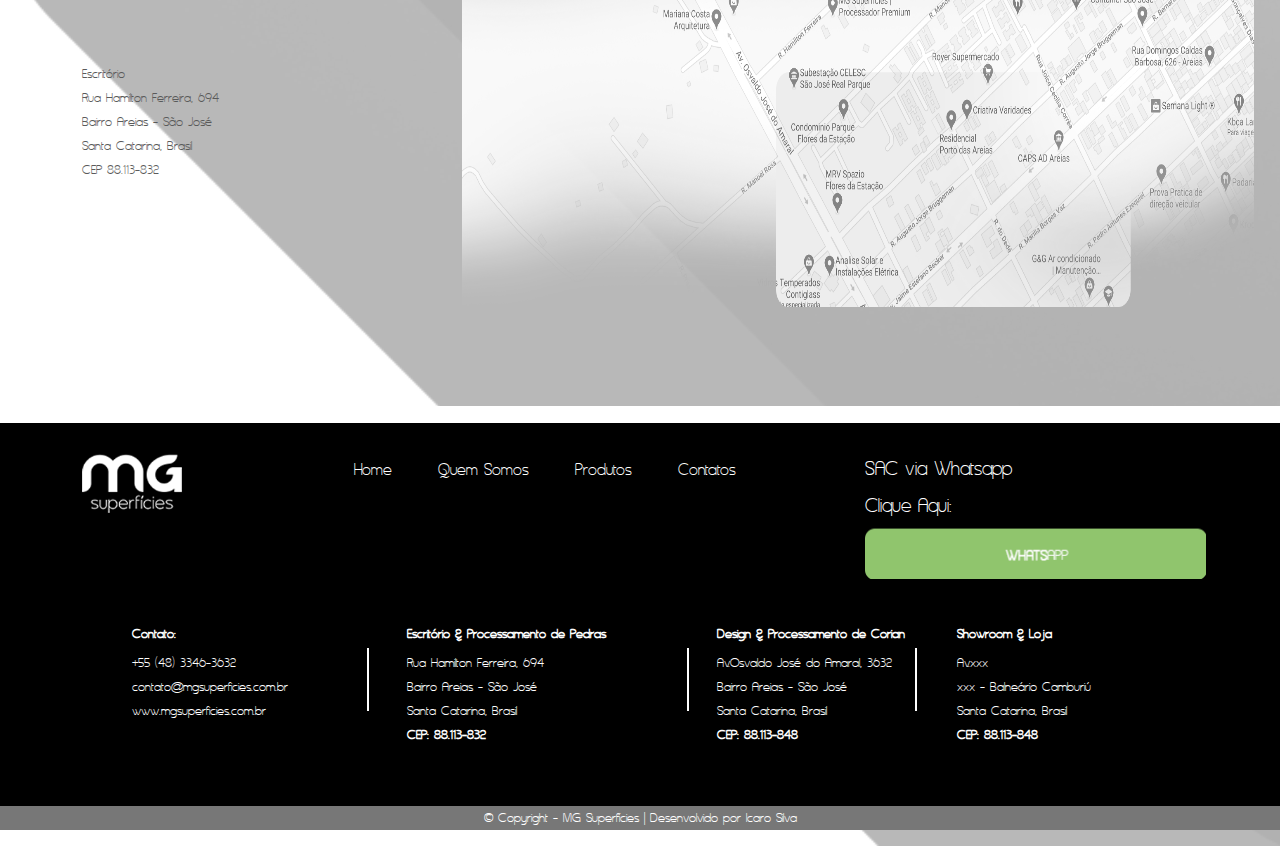
==== commit c853a970: "semi finaizado" ====
--- a/contatos/contatos.html
+++ b/contatos/contatos.html
@@ -3,7 +3,7 @@
 
 <head>
     <meta charset="utf-8">
-    <meta name="viewport" content="width=device-width, initial-scale=1 shrink-to-fit=no">
+    <meta name="viewport" content="width=device-width, initial-scale=1 shrink-to-fit=yes">
     <title>Contato - MG Superfícies</title>
 
 
@@ -32,7 +32,7 @@
     <link rel="stylesheet" href="../css/styles.css">
 </head>
 
-<body style="background: white;">
+<body style="background: white; background-image: url('img/Retângulo\ 14\ copiar.png');background-size: 100%;">
 
     <header>
         <nav class="navbar navbar-expand-lg navbar-dark bg-dark  fixed-top fon" id="navbar">
@@ -48,7 +48,7 @@
                 <i class="fas fa-bars"></i>
             </button>
 
-            <a href="" class="navbar-brand">
+            <a href="https://bit.ly/WhatsApp-MGSuperficies" class="navbar-brand">
                 <div id="btn-wpp">
                     <img src="../img/BOTÃO WTHS.png" width="180px">
                 </div>
@@ -87,19 +87,19 @@
             <div class="collapse navbar-collapse">
                 <ul class="navbar-nav" id="navbar-redes">
                     <li class="nav-item">
-                        <a href="https://www.facebook.com">
+                        <a href="https://www.facebook.com/mgsuperficies">
                             <img src="../img/facebook.png" width="20px" style="margin: 10px;">
                         </a>
                     </li>
 
                     <li class="nav-item">
-                        <a href="https://www.instagram.com">
+                        <a href="https://www.instagram.com/mgsuperficies">
                             <img src="../img/instagram.png" width="20px" style="margin: 10px;">
                         </a>
                     </li>
 
                     <li class="nav-item">
-                        <a href="https://www.youtube.com">
+                        <a href="https://www.youtube.com/channel/UCt5ct4KqYNA-LXGWChTzSOw">
                             <img src="../img/youtube.png" width="20px" style="margin: 10px;">
                         </a>
                     </li>
@@ -118,7 +118,8 @@
             <div style="text-align: center;">
                 <h1>FALE DIRETAMENTE COM NOSSA EMPRESA</h1>
                 <p>ATENDIMENTO PERSONALIZADO SOBRE PAGAMENTOS, PÓS-VENDAS OU PARCERIAS.</p>
-                <a href=""><img src="../img/Botão - COMPLETO.png" width="290px"></a>
+                <a href="https://bit.ly/WhatsApp-MGSuperficies"><img src="../img/Botão - COMPLETO.png"
+                        width="290px"></a>
             </div>
 
             <br><br><br>
@@ -254,6 +255,7 @@
             </div>
 
             <br><br><br>
+
 
             <h2>Entre em Contato</h2>
 
@@ -261,19 +263,19 @@
             <form class="row row-cols-lg-auto">
                 <div class="input-group flex-nowrap" style="margin: 0px;">
                     <span class="input-group-text" id="addon-wrapping">Nome</span>
-                    <input type="text" class="form-control" placeholder="Nome" aria-label="Username"
+                    <input type="text" class="form-control" placeholder="" aria-label="Username"
                         aria-describedby="addon-wrapping">
                 </div>
 
                 <div class="input-group flex-nowrap" style="margin: 0px;">
-                    <span class="input-group-text" id="addon-wrapping">Tel ou Whatsapp</span>
-                    <input type="text" class="form-control" placeholder="Tell ou Whatsapp" aria-label="Username"
+                    <span class="input-group-text" id="addon-wrapping">Tel ou WhatsApp</span>
+                    <input type="text" class="form-control" placeholder="" aria-label="Username"
                         aria-describedby="addon-wrapping">
                 </div>
 
                 <div class="input-group flex-nowrap" style="margin: 0px;">
                     <span class="input-group-text" id="addon-wrapping">E-mail</span>
-                    <input type="text" class="form-control" placeholder="Username" aria-label="Username"
+                    <input type="text" class="form-control" placeholder="" aria-label="Username"
                         aria-describedby="addon-wrapping">
                 </div>
 
@@ -295,7 +297,7 @@
 
                 <div class="form-check">
                     <input class="form-check-input" type="radio" name="exampleRadios" id="exampleRadios1"
-                        value="option1" checked>
+                        value="option1">
                     <label class="form-check-label" for="exampleRadios1">
                         Pesquisa no Google
                     </label>
@@ -309,21 +311,21 @@
                 </div>
                 <div class="form-check">
                     <input class="form-check-input" type="radio" name="exampleRadios" id="exampleRadios1"
-                        value="option1" checked>
+                        value="option3">
                     <label class="form-check-label" for="exampleRadios1">
                         Indicação de um Cliente
                     </label>
                 </div>
                 <div class="form-check">
                     <input class="form-check-input" type="radio" name="exampleRadios" id="exampleRadios2"
-                        value="option2">
+                        value="option4">
                     <label class="form-check-label" for="exampleRadios2">
                         Showroon ou Feira
                     </label>
                 </div>
                 <div class="form-check">
                     <input class="form-check-input" type="radio" name="exampleRadios" id="exampleRadios1"
-                        value="option1" checked>
+                        value="option5">
                     <label class="form-check-label" for="exampleRadios1">
                         Indicação de um Arquiteto
                     </label>
@@ -345,7 +347,7 @@
 
             <div>
                 <div class="row">
-                    <div class="col-md-5">
+                    <div class="col-md-4">
                         <br><br><br>
                         <p>
                             Contato: <br>
@@ -364,10 +366,8 @@
                         </p>
                     </div>
 
-                    <div class="col-md-7">
-                        <iframe
-                            src="https://www.google.com/maps/embed?pb=!1m18!1m12!1m3!1d3537.2483935640776!2d-48.642432785429456!3d-27.554800526923472!2m3!1f0!2f0!3f0!3m2!1i1024!2i768!4f13.1!3m3!1m2!1s0x95274bd83e5f964b%3A0x1d046dc19f5e97c5!2sR.%20Hamilton%20Ferreira%2C%20694%20-%20Areias%2C%20S%C3%A3o%20Jos%C3%A9%20-%20SC%2C%2088113-832!5e0!3m2!1spt-BR!2sbr!4v1624649528633!5m2!1spt-BR!2sbr"
-                            width="700" height="450" allowfullscreen="" loading="lazy"></iframe>
+                    <div class="col-md-8">
+                        <img src="img/ENDEREÇO MATRIZ.png" width="792px" height="480px">
                     </div>
                 </div>
             </div>
@@ -397,7 +397,7 @@
                     <div class="col-md-4" style="position: absolute; right: 0; color: white;">
                         <h4>SAC via Whatsapp</h4>
                         <h4>Clique Aqui: </h4>
-                        <a href="">
+                        <a href="https://bit.ly/WhatsApp-MGSuperficies">
                             <img src="../img/botão wpp footer.png" alt="">
                         </a>
                     </div>
--- a/css/styles.css
+++ b/css/styles.css
@@ -7,7 +7,7 @@
     src: url('../asenine/ASENINE_.ttf');
 }
 body{
-    background-image: url('../img/Fundo-Site.png');
+    background-image: url('../img/Fundo\ Site\ -\ Atualizado.png');
     background-size: 100%;
     font-family: Asenine;
     font-size: 16px;
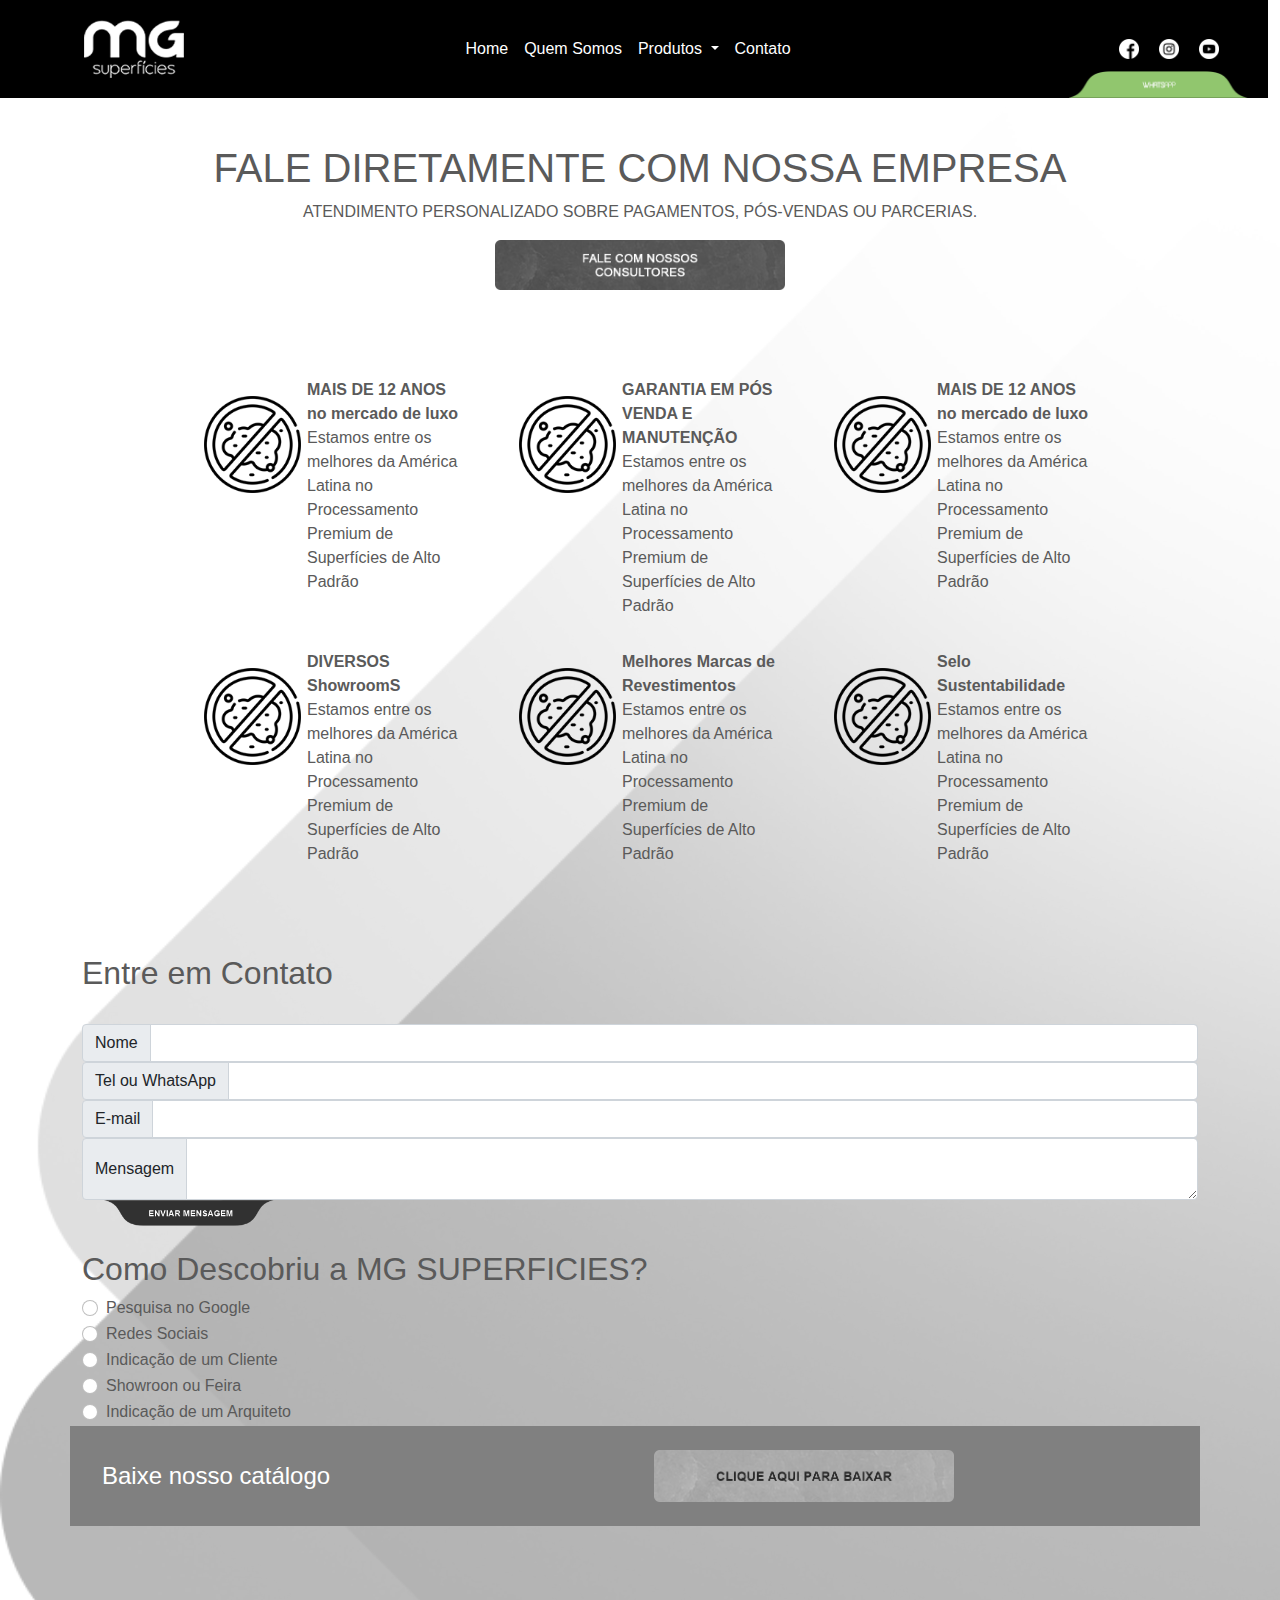
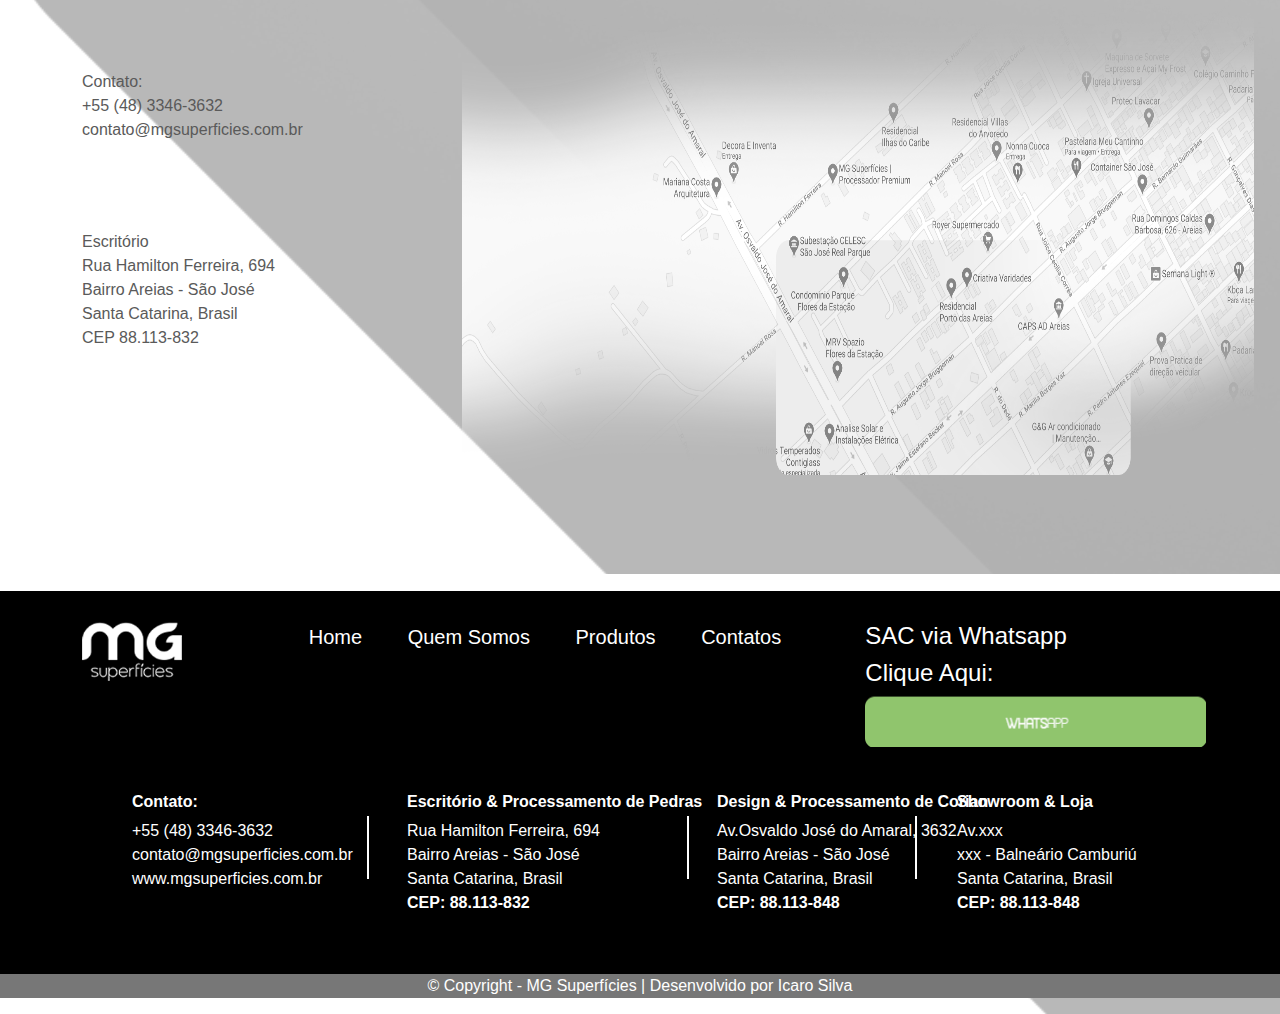
==== commit 74a53d95: "Atualização" ====
--- a/contatos/contatos.html
+++ b/contatos/contatos.html
@@ -35,45 +35,41 @@
 <body style="background: white; background-image: url('img/Retângulo\ 14\ copiar.png');background-size: 100%;">
 
     <header>
-        <nav class="navbar navbar-expand-lg navbar-dark bg-dark  fixed-top fon" id="navbar">
-
-            <div class="container">
-                <a href="#" class="navbar-brand" style="margin-left: 60px;">
+        <nav class=" container-fluid row col-12 navbar navbar-expand-lg navbar-dark bg-dark  fixed-top fon " id="navbar" >
+
+            <div class="col-sm-2 col-md-2 col-lg-2 col-xl-2">
+                <a href="../index.html" class="navbar-brand" style="margin-left: 60px;">
                     <img src="../img/LOGO MG SUP.png" alt="" width="100px">
                 </a>
-            </div>
-
-
-            <button class="navbar-toggler" data-toggle="collapse" data-target="#navbar-collapse">
-                <i class="fas fa-bars"></i>
-            </button>
-
-            <a href="https://bit.ly/WhatsApp-MGSuperficies" class="navbar-brand">
-                <div id="btn-wpp">
-                    <img src="../img/BOTÃO WTHS.png" width="180px">
-                </div>
-            </a>
-
-            <div class="collapse navbar-collapse " id="navbar-collapse">
-                <ul class="navbar-nav">
+                <button class="navbar-toggler" data-toggle="collapse" data-target="#my-navbar" style="margin-right: 10px;">
+                    <i class="fas fa-bars"></i>
+                </button>
+    
+            </div>
+
+
+            
+            
+
+            <div class="collapse navbar-collapse col-sm-8 col-md-8 col-lg-8 col-xl-8" id="my-navbar" style="background-color: black;">
+                <ul class="navbar-nav"  style="margin: auto; padding-left: 20%; padding-right: 20%;" id="my-navbar" >
                     <li class="nav-item">
                         <a class="nav-link active" aria-current="page" href="../index.html">Home</a>
                     </li>
                     <li class="nav-item">
-                        <a class="nav-link active" aria-current="page" href="../quem-somos/quem-somos.html">Quem
-                            Somos</a>
+                        <a class="nav-link active" aria-current="page" href="../quem-somos/quem-somos.html">Quem Somos</a>
                     </li>
                     <li class="nav-item dropdown">
                         <a class="nav-link dropdown-toggle" href="#" id="navbarDropdown" role="button"
                             data-bs-toggle="dropdown" aria-expanded="true">
                             Produtos
                         </a>
-                        <ul class="dropdown-menu" aria-labelledby="navbarDropdown">
-                            <li><a class="dropdown-item" href="../produtos/corian.html">Corian</a></li>
-                            <li><a class="dropdown-item" href="../produtos/dekton.html">Dekton</a></li>
-                            <li><a class="dropdown-item" href="../produtos/silestone.html">Silestone</a></li>
-                            <li><a class="dropdown-item" href="../produtos/diamond.html">Diamond</a></li>
-                            <li><a class="dropdown-item" href="../produtos/neolith.html">Neolith</a></li>
+                        <ul class="dropdown-menu" aria-labelledby="navbarDropdown" >
+                            <li><a class="dropdown-item" style="color: black !important;" href="../produtos/corian.html">Corian</a></li>
+                            <li><a class="dropdown-item" style="color: black !important;" href="../produtos/dekton.html">Dekton</a></li>
+                            <li><a class="dropdown-item" style="color: black !important;" href="../produtos/silestone.html">Silestone</a></li>
+                            <li><a class="dropdown-item" style="color: black !important;" href="../produtos/diamond.html">Diamond</a></li>
+                            <li><a class="dropdown-item" style="color: black !important;" href="../asenine/">Neolith</a></li>
                         </ul>
                     </li>
                     <li class="nav-item">
@@ -84,9 +80,9 @@
                 </ul>
             </div>
 
-            <div class="collapse navbar-collapse">
-                <ul class="navbar-nav" id="navbar-redes">
-                    <li class="nav-item">
+            <div class="collapse navbar-collapse col-sm-2 col-md-2 col-lg-2 col-xl-2" >
+                <ul class="navbar-nav col-12" id="navbar-redes" style="margin-left: 58px;">
+                    <li class="nav-item" >
                         <a href="https://www.facebook.com/mgsuperficies">
                             <img src="../img/facebook.png" width="20px" style="margin: 10px;">
                         </a>
@@ -104,12 +100,18 @@
                         </a>
                     </li>
                 </ul>
-            </div>
-
-
-            <a href=""></a>
+                <a href="https://bit.ly/WhatsApp-MGSuperficies">
+                    <div id="btn-wpp">
+                        <img src="../img/BOTÃO WTHS.png" width="180px">
+                    </div>
+                </a>
+            </div>
+
+
+
         </nav>
     </header>
+    
     <br><br><br><br><br><br>
     <main>
 
--- a/css/styles.css
+++ b/css/styles.css
@@ -2,16 +2,13 @@
     margin: 0px;
     padding: 0px;
 }
-@font-face {
-    font-family: Asenine;
-    src: url('../asenine/ASENINE_.ttf');
-}
 body{
     background-image: url('../img/Fundo\ Site\ -\ Atualizado.png');
     background-size: 100%;
-    font-family: Asenine;
+    font-family: Arial, Helvetica, sans-serif;
     font-size: 16px;
-    position: relative;
+    
+    
 }
 
 html{
@@ -20,7 +17,7 @@
 
 a{
     text-decoration: none;
-    color:white;
+    color:white !important;
 }
 
 #descricao{
@@ -33,14 +30,11 @@
     background-image: url(../img/BARRA\ CABEÇALHO.png);
 }
 
-#navbar-collapse{
-    position: absolute; 
-    right: 475px; 
-    font-size: 24px;
-}
+
 #navbar-redes{
-    margin-left: auto; 
-    margin-right: 50px;
+    margin-left: auto;
+    margin-right: 10px; 
+    
 }
 #btn-wpp{
     position: absolute;
@@ -66,10 +60,7 @@
     margin-right: 25px;
 
 }
-.img-fluid{
-    position: absolute;
-    left: auto;
-}
+
 .prcsdr-prm, .aba{
     float: left;
 }
